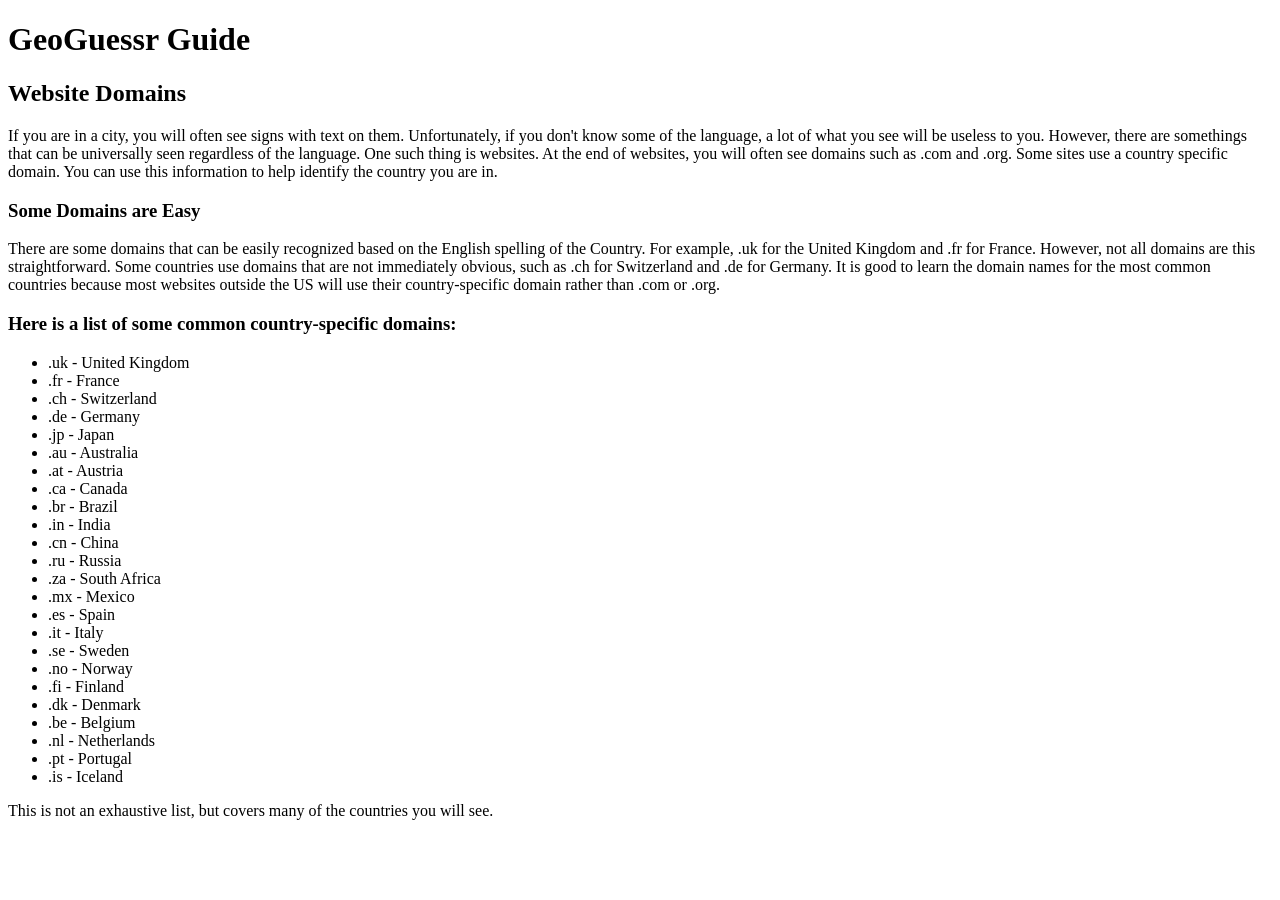
==== domains.html @ 1d826bcc "Most of Website Changed Added new pages and images. Added two js files for some things to work. Chan" ====
<!DOCTYPE html>
<html lang="en">
    <head>
        <meta charset="UTF-8">
        <title>GeoGuessr Guide</title>
        <link rel="stylesheet" href="css/styles.css"/>
    </head>
    <body>
        <header role="banner">
            <h1>GeoGuessr Guide</h1>
        </header>
        <main>
            <h2>Website Domains</h2>
            <p>If you are in a city, you will often see signs with text on them. Unfortunately, if you don't know some of the language, a lot of what you see will be useless to you. However, there are somethings that can be universally seen regardless of the language. One such thing is websites. At the end of websites, you will often see domains such as .com and .org. Some sites use a country specific domain. You can use this information to help identify the country you are in.</p>
            <h3>Some Domains are Easy</h3>
            <p>There are some domains that can be easily recognized based on the English spelling of the Country. For example, .uk for the United Kingdom and .fr for France. However, not all domains are this straightforward. Some countries use domains that are not immediately obvious, such as .ch for Switzerland and .de for Germany. It is good to learn the domain names for the most common countries because most websites outside the US will use their country-specific domain rather than .com or .org.</p>
            <h3>Here is a list of some common country-specific domains:</h3>
            <ul>
                <li>.uk - United Kingdom</li>
                <li>.fr - France</li>
                <li>.ch - Switzerland</li>
                <li>.de - Germany</li>
                <li>.jp - Japan</li>
                <li>.au - Australia</li>
                <li>.at - Austria</li>
                <li>.ca - Canada</li>
                <li>.br - Brazil</li>
                <li>.in - India</li>
                <li>.cn - China</li>
                <li>.ru - Russia</li>
                <li>.za - South Africa</li>
                <li>.mx - Mexico</li>
                <li>.es - Spain</li>
                <li>.it - Italy</li>
                <li>.se - Sweden</li>
                <li>.no - Norway</li>
                <li>.fi - Finland</li>
                <li>.dk - Denmark</li>
                <li>.be - Belgium</li>
                <li>.nl - Netherlands</li>
                <li>.pt - Portugal</li>
                <li>.is - Iceland</li>
                
            </ul>
            <p>This is not an exhaustive list, but covers many of the countries you will see.</p>
        </main>
    </body>
    <footer></footer>
</html>
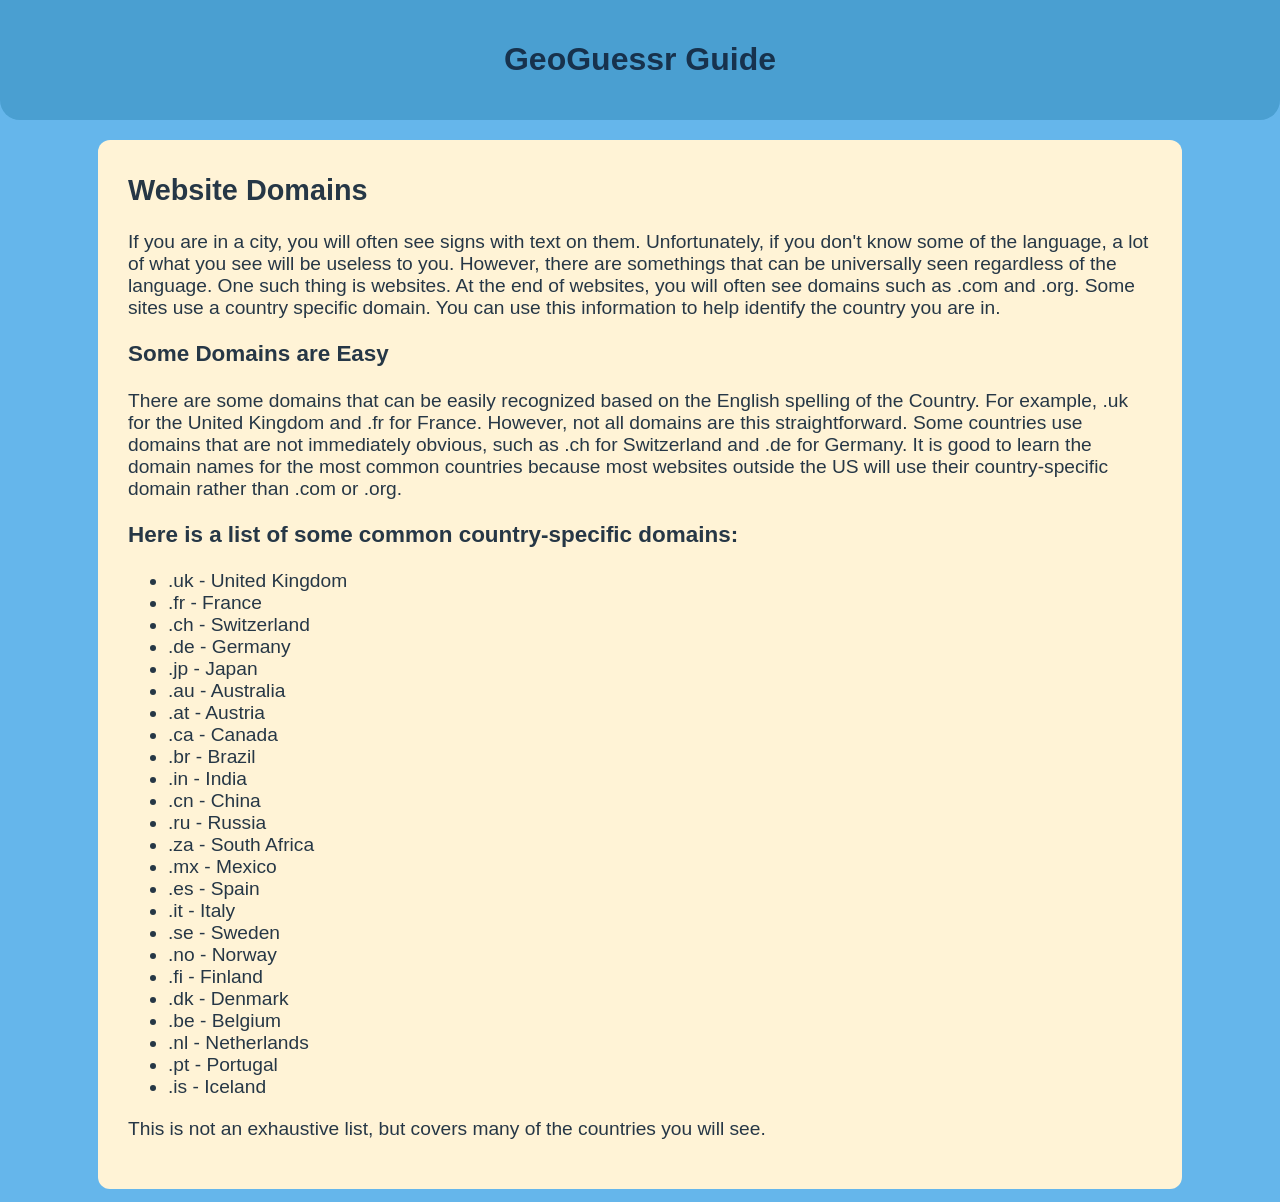
==== commit 80495f5a: "Capitalized CSS" ====
--- a/domains.html
+++ b/domains.html
@@ -3,7 +3,7 @@
     <head>
         <meta charset="UTF-8">
         <title>GeoGuessr Guide</title>
-        <link rel="stylesheet" href="css/styles.css"/>
+        <link rel="stylesheet" href="CSS/styles.css"/>
     </head>
     <body>
         <header role="banner">
--- a/CSS/styles.css
+++ b/CSS/styles.css
@@ -0,0 +1,40 @@
+html, body {
+    background: #65B6EB;
+    /*background: #0077BE*/ 
+    margin: 0;
+    font-family: Arial, sans-serif;
+}
+header {
+    color: #17324D;
+    text-align: center;
+    background: #4A9FD1;
+    padding: 20px 0;
+    margin-right: auto;
+    margin-left: auto;
+    border-radius: 0 0 20px 20px;
+}
+
+main {
+    background: #FFF3D6;
+    padding: 10px 30px 30px;
+    width: 80%;
+    margin-top: 20px;
+    margin-right: auto;
+    margin-left: auto;
+    color: #263746;
+    font-size: 1.2em;
+    border-radius: 12px;
+    
+}
+.map{
+    width: 100%;
+    display: block;
+    margin: 0 auto;
+}
+.blurred {
+    filter: blur(25px);/*I think this blur is more than the GeoGuessr blur*/
+}
+footer{
+    font-size: 0.8em;
+    margin-top:1em;
+}
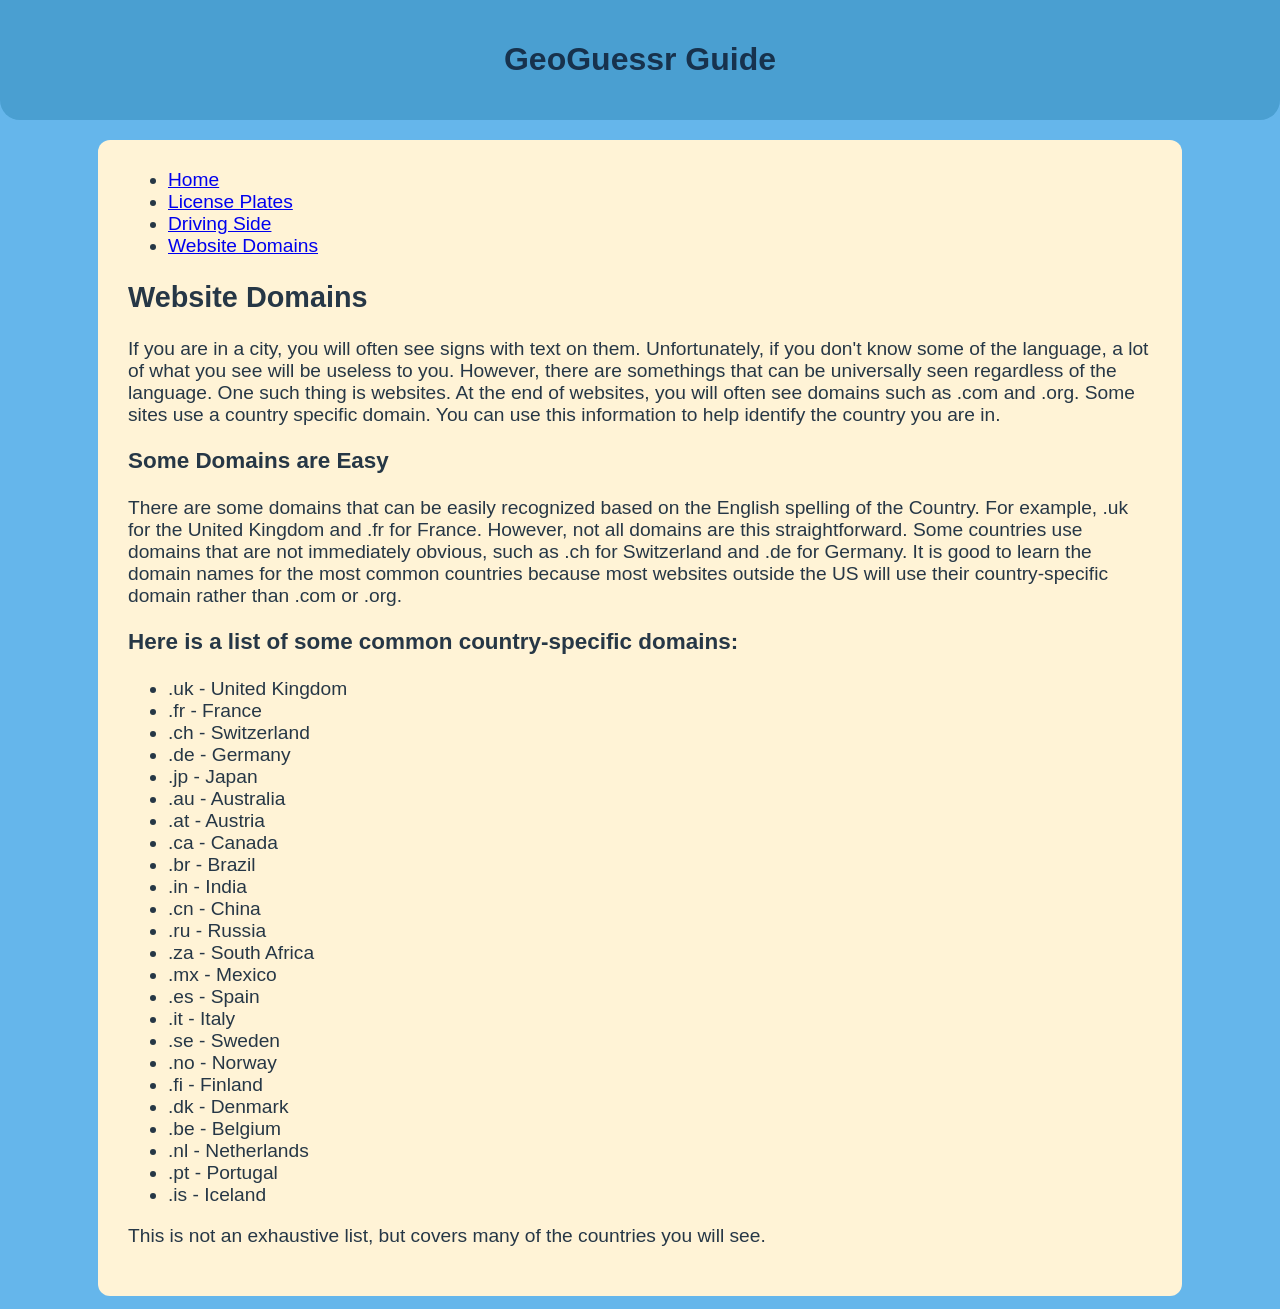
==== commit c3c7213f: "Update domains.html Added nav" ====
--- a/domains.html
+++ b/domains.html
@@ -9,7 +9,15 @@
         <header role="banner">
             <h1>GeoGuessr Guide</h1>
         </header>
-        <main>
+        <main role="main">
+            <nav role="navigation">
+                <ul>
+                    <li><a href="index.html" title="Home">Home</a></li>
+                    <li><a href="plates.html" title="License Plates">License Plates</a></li>
+                    <li><a href="drivingSide.html" title="Driving Side">Driving Side</a></li>
+                    <li><a href="domains.html" title="Website Domains">Website Domains</a></li>
+                </ul>
+            </nav>
             <h2>Website Domains</h2>
             <p>If you are in a city, you will often see signs with text on them. Unfortunately, if you don't know some of the language, a lot of what you see will be useless to you. However, there are somethings that can be universally seen regardless of the language. One such thing is websites. At the end of websites, you will often see domains such as .com and .org. Some sites use a country specific domain. You can use this information to help identify the country you are in.</p>
             <h3>Some Domains are Easy</h3>
